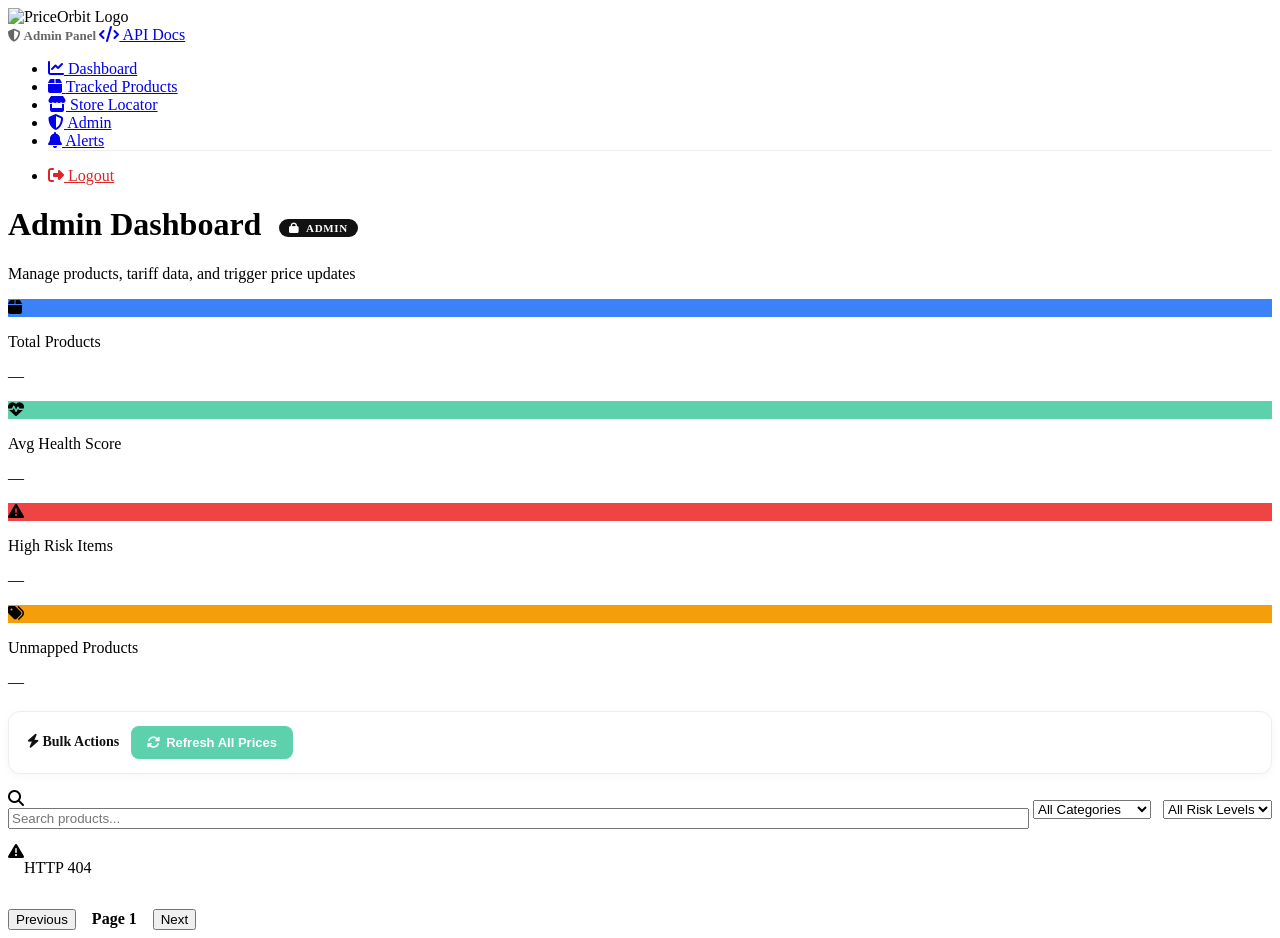
==== app/templates/admin.html @ 6466b36b "admin dashboard/mobile responsive" ====
<!DOCTYPE html>
<html lang="en">
<head>
  <meta charset="UTF-8" />
  <meta name="viewport" content="width=device-width, initial-scale=1.0" />
  <title>PriceOrbit - Admin Dashboard</title>

  <link rel="stylesheet" href="https://cdnjs.cloudflare.com/ajax/libs/font-awesome/6.5.0/css/all.min.css">
  <link rel="stylesheet" href="/static/css/main.css">
  <link rel="stylesheet" href="/static/css/mobile.css">

  <style>
    /* ── ADMIN-SPECIFIC STYLES ── */
    .admin-badge {
      display: inline-flex;
      align-items: center;
      gap: 6px;
      background: #111;
      color: white;
      font-size: 11px;
      font-weight: 700;
      letter-spacing: .06em;
      text-transform: uppercase;
      padding: 3px 10px;
      border-radius: 20px;
      margin-left: 10px;
      vertical-align: middle;
    }

    /* ── TABLE ── */
    .admin-table-wrap {
      background: white;
      border: 1px solid #eee;
      border-radius: 14px;
      overflow: hidden;
      box-shadow: 0 2px 10px rgba(0,0,0,0.04);
      margin-top: 8px;
    }

    .admin-table {
      width: 100%;
      border-collapse: collapse;
      font-size: 13px;
    }

    .admin-table th {
      background: #f8f9fa;
      padding: 12px 14px;
      text-align: left;
      font-size: 11px;
      font-weight: 700;
      text-transform: uppercase;
      letter-spacing: .05em;
      color: #666;
      border-bottom: 1px solid #eee;
      white-space: nowrap;
    }

    .admin-table td {
      padding: 11px 14px;
      border-bottom: 1px solid #f3f4f6;
      color: #111;
      vertical-align: middle;
    }

    .admin-table tr:last-child td {
      border-bottom: none;
    }

    .admin-table tr:hover td {
      background: #fafafa;
    }

    /* inline edit inputs */
    .inline-input {
      width: 80px;
      padding: 5px 8px;
      border: 1px solid #ddd;
      border-radius: 6px;
      font-size: 13px;
      color: #111;
      outline: none;
      transition: border-color .2s;
    }

    .inline-input:focus {
      border-color: #5dd1ab;
    }

    .inline-select {
      padding: 5px 8px;
      border: 1px solid #ddd;
      border-radius: 6px;
      font-size: 13px;
      color: #111;
      outline: none;
      background: white;
      cursor: pointer;
    }

    .inline-select:focus {
      border-color: #5dd1ab;
    }

    /* save button per row */
    .btn-save-row {
      background: #5dd1ab;
      color: white;
      border: none;
      padding: 5px 12px;
      border-radius: 6px;
      font-size: 12px;
      font-weight: 600;
      cursor: pointer;
      transition: all .2s;
      white-space: nowrap;
    }

    .btn-save-row:hover {
      background: #4bc199;
      transform: translateY(-1px);
    }

    .btn-save-row:disabled {
      opacity: .6;
      pointer-events: none;
    }

    /* update price button per row */
    .btn-update-price {
      background: #f3f4f6;
      color: #111;
      border: 1px solid #ddd;
      padding: 5px 10px;
      border-radius: 6px;
      font-size: 12px;
      font-weight: 500;
      cursor: pointer;
      transition: all .2s;
      white-space: nowrap;
    }

    .btn-update-price:hover {
      background: #e5e7eb;
    }

    .btn-update-price:disabled {
      opacity: .5;
      pointer-events: none;
    }

    /* health score badge */
    .hs-badge {
      display: inline-block;
      padding: 3px 10px;
      border-radius: 20px;
      font-size: 12px;
      font-weight: 700;
    }

    .hs-green  { background: #dcfce7; color: #16a34a; }
    .hs-yellow { background: #fef9c3; color: #ca8a04; }
    .hs-red    { background: #fee2e2; color: #dc2626; }

    /* save feedback */
    .save-status {
      font-size: 11px;
      margin-left: 6px;
    }

    .save-ok  { color: #16a34a; }
    .save-err { color: #dc2626; }

    /* bulk update bar */
    .bulk-bar {
      background: white;
      border: 1px solid #eee;
      border-radius: 12px;
      padding: 14px 18px;
      margin-bottom: 16px;
      display: flex;
      align-items: center;
      gap: 12px;
      flex-wrap: wrap;
      box-shadow: 0 2px 8px rgba(0,0,0,.04);
    }

    .bulk-bar span {
      font-size: 14px;
      font-weight: 600;
      color: #111;
    }

    .btn-bulk {
      background: #111;
      color: white;
      border: none;
      padding: 9px 16px;
      border-radius: 8px;
      font-size: 13px;
      font-weight: 600;
      cursor: pointer;
      display: inline-flex;
      align-items: center;
      gap: 6px;
      transition: opacity .2s;
    }

    .btn-bulk:hover { opacity: .85; }
    .btn-bulk:disabled { opacity: .5; pointer-events: none; }

    .btn-bulk.green {
      background: #5dd1ab;
    }

    /* search + filter bar */
    .admin-controls {
      display: flex;
      gap: 12px;
      align-items: center;
      flex-wrap: wrap;
      margin-bottom: 14px;
    }

    .admin-controls .search-container {
      flex: 1;
      min-width: 200px;
    }

    .admin-controls .search-container input {
      width: 100%;
    }

    /* responsive table */
    .table-scroll {
      overflow-x: auto;
    }

    @media (max-width: 900px) {
      .admin-table th:nth-child(5),
      .admin-table td:nth-child(5),
      .admin-table th:nth-child(6),
      .admin-table td:nth-child(6) {
        display: none;
      }
    }

    @media (max-width: 600px) {
      .admin-table th:nth-child(4),
      .admin-table td:nth-child(4) {
        display: none;
      }
      .bulk-bar {
        flex-direction: column;
        align-items: flex-start;
      }
    }
  </style>
</head>

<body>
  <!-- Topbar -->
  <header class="topbar">
    <div class="topbar-inner">
      <div class="logo">
        <img src="/static/images/logo.png" alt="PriceOrbit Logo">
      </div>
      <div class="topbar-right">
        <span style="font-size:13px; color:#666; font-weight:600;">
          <i class="fa-solid fa-shield-halved"></i> Admin Panel
        </span>
        <a href="/docs" class="btn-api-docs" target="_blank">
          <i class="fa-solid fa-code"></i> API Docs
        </a>
      </div>
    </div>
  </header>

  <div class="layout">
    <aside class="sidebar">
      <ul>
        <li>
          <a href="/products.html">
            <span class="icon"><i class="fa-solid fa-chart-line"></i></span>
            <span class="text">Dashboard</span>
          </a>
        </li>
        <li>
          <a href="/products.html">
            <span class="icon"><i class="fa-solid fa-box"></i></span>
            <span class="text">Tracked Products</span>
          </a>
        </li>
        <li>
          <a href="/stores">
            <span class="icon"><i class="fa-solid fa-store"></i></span>
            <span class="text">Store Locator</span>
          </a>
        </li>
        <li>
          <a href="/admin" class="active">
            <span class="icon"><i class="fa-solid fa-shield-halved"></i></span>
            <span class="text">Admin</span>
          </a>
        </li>
        <li>
          <a href="#alerts">
            <span class="icon"><i class="fa-solid fa-bell"></i></span>
            <span class="text">Alerts</span>
          </a>
        </li>
        <li style="margin-top: auto; padding-top: 16px; border-top: 1px solid #eee;">
          <a href="#" onclick="logout()" style="color: #dc2626;">
            <span class="icon"><i class="fa-solid fa-right-from-bracket"></i></span>
            <span class="text">Logout</span>
          </a>
        </li>
      </ul>
    </aside>

    <main class="main-content">
      <div class="content-header">
        <h1>Admin Dashboard <span class="admin-badge"><i class="fa-solid fa-lock"></i> Admin</span></h1>
        <p>Manage products, tariff data, and trigger price updates</p>
      </div>

      <!-- System Stats -->
      <div class="dashboard-stats" style="margin-bottom: 20px;">
        <div class="stat-card">
          <div class="stat-icon" style="background: #3b82f6;">
            <i class="fa-solid fa-box"></i>
          </div>
          <div class="stat-info">
            <p class="stat-label">Total Products</p>
            <p class="stat-value" id="stat-total">—</p>
          </div>
        </div>
        <div class="stat-card">
          <div class="stat-icon" style="background: #5dd1ab;">
            <i class="fa-solid fa-heart-pulse"></i>
          </div>
          <div class="stat-info">
            <p class="stat-label">Avg Health Score</p>
            <p class="stat-value" id="stat-health">—</p>
          </div>
        </div>
        <div class="stat-card">
          <div class="stat-icon" style="background: #ef4444;">
            <i class="fa-solid fa-triangle-exclamation"></i>
          </div>
          <div class="stat-info">
            <p class="stat-label">High Risk Items</p>
            <p class="stat-value" id="stat-risk">—</p>
          </div>
        </div>
        <div class="stat-card">
          <div class="stat-icon" style="background: #f59e0b;">
            <i class="fa-solid fa-tags"></i>
          </div>
          <div class="stat-info">
            <p class="stat-label">Unmapped Products</p>
            <p class="stat-value" id="stat-unmapped">—</p>
          </div>
        </div>
      </div>

      <!-- Bulk Actions -->
      <div class="bulk-bar">
        <span><i class="fa-solid fa-bolt"></i> Bulk Actions</span>
        <button class="btn-bulk green" id="btn-refresh-all" onclick="refreshAllPrices()">
          <i class="fa-solid fa-rotate"></i> Refresh All Prices
        </button>
        <span id="bulk-status" style="font-size:13px; color:#666;"></span>
      </div>

      <!-- Search + Filter -->
      <div class="admin-controls">
        <div class="search-container">
          <i class="fa-solid fa-search"></i>
          <input type="text" id="admin-search" placeholder="Search products..." />
        </div>
        <div class="filter-group">
          <select id="admin-category-filter">
            <option value="all">All Categories</option>
            <option value="Dairy & Eggs">Dairy & Eggs</option>
            <option value="Pantry Staples">Pantry Staples</option>
            <option value="Fresh Produce">Fresh Produce</option>
            <option value="Meat & Seafood">Meat & Seafood</option>
            <option value="Frozen Foods">Frozen Foods</option>
          </select>
        </div>
        <div class="filter-group">
          <select id="admin-risk-filter">
            <option value="all">All Risk Levels</option>
            <option value="low">Low Risk</option>
            <option value="medium">Medium Risk</option>
            <option value="high">High Risk</option>
          </select>
        </div>
      </div>

      <!-- Loading -->
      <div id="admin-loading" class="loading-state">
        <i class="fa-solid fa-spinner fa-spin"></i>
        <p>Loading products...</p>
      </div>

      <!-- Error -->
      <div id="admin-error" class="error-state" style="display:none;">
        <i class="fa-solid fa-triangle-exclamation"></i>
        <p id="admin-error-text">Could not load products.</p>
      </div>

      <!-- Product Table -->
      <div id="admin-table-wrap" class="admin-table-wrap" style="display:none;">
        <div class="table-scroll">
          <table class="admin-table">
            <thead>
              <tr>
                <th>Product</th>
                <th>Category</th>
                <th>Price</th>
                <th>Health Score</th>
                <th>Tariff Rate</th>
                <th>Import Dependency</th>
                <th>Actions</th>
              </tr>
            </thead>
            <tbody id="admin-tbody"></tbody>
          </table>
        </div>
      </div>

      <!-- Pagination -->
      <div class="controls-bar" style="justify-content: flex-end; margin-top: 16px;" id="admin-pagination" style="display:none;">
        <button id="admin-prev" class="btn-api-docs" type="button">Previous</button>
        <span id="admin-page-info" style="padding: 0 12px; font-weight: 600;">Page 1</span>
        <button id="admin-next" class="btn-api-docs" type="button">Next</button>
      </div>

    </main>
  </div>

  <script src="/static/js/main.js"></script>
  <script>
    function logout() {
      localStorage.removeItem('access_token');
      localStorage.removeItem('user_email');
      localStorage.removeItem('user_name');
      window.location.href = '/';
    }

    const API = '/api/products';
    let allProducts = [];
    let filteredProducts = [];
    let skip = 0;
    const limit = 20;

    // ── LOAD PRODUCTS ──────────────────────────────────────────────
    async function loadProducts() {
      setLoading(true);
      try {
        const res = await fetch(`${API}?limit=100&skip=0`);
        if (!res.ok) throw new Error(`HTTP ${res.status}`);
        const data = await res.json();
        allProducts = data.products || [];
        updateStats(allProducts, data.total || allProducts.length);
        applyFilters();
        setLoading(false);
        document.getElementById('admin-table-wrap').style.display = 'block';
        document.getElementById('admin-pagination').style.display = 'flex';
      } catch (err) {
        setLoading(false, err.message);
      }
    }

    // ── STATS ──────────────────────────────────────────────────────
    function updateStats(products, total) {
      document.getElementById('stat-total').textContent = total;
      const avg = products.length
        ? Math.round(products.reduce((s, p) => s + Number(p.health_score || 0), 0) / products.length)
        : 0;
      document.getElementById('stat-health').textContent = avg;
      document.getElementById('stat-risk').textContent = products.filter(p => Number(p.health_score) < 40).length;
      document.getElementById('stat-unmapped').textContent = products.filter(p => !p.kroger_product_id).length;
    }

    // ── FILTERS ────────────────────────────────────────────────────
    function applyFilters() {
      const q        = document.getElementById('admin-search').value.toLowerCase();
      const cat      = document.getElementById('admin-category-filter').value;
      const risk     = document.getElementById('admin-risk-filter').value;

      filteredProducts = allProducts.filter(p => {
        const matchQ   = !q || p.name.toLowerCase().includes(q) || (p.category||'').toLowerCase().includes(q);
        const matchCat = cat === 'all' || p.category === cat;
        const score    = Number(p.health_score);
        const matchRisk = risk === 'all'
          || (risk === 'low'    && score >= 70)
          || (risk === 'medium' && score >= 40 && score < 70)
          || (risk === 'high'   && score < 40);
        return matchQ && matchCat && matchRisk;
      });

      skip = 0;
      renderTable();
    }

    ['admin-search', 'admin-category-filter', 'admin-risk-filter'].forEach(id => {
      document.getElementById(id).addEventListener('input', applyFilters);
      document.getElementById(id).addEventListener('change', applyFilters);
    });

    // ── RENDER TABLE ───────────────────────────────────────────────
    function renderTable() {
      const page    = filteredProducts.slice(skip, skip + limit);
      const tbody   = document.getElementById('admin-tbody');
      const pageNum = Math.floor(skip / limit) + 1;
      const total   = Math.ceil(filteredProducts.length / limit);

      document.getElementById('admin-page-info').textContent = `Page ${pageNum} of ${Math.max(total, 1)}`;
      document.getElementById('admin-prev').disabled = skip === 0;
      document.getElementById('admin-next').disabled = skip + limit >= filteredProducts.length;

      tbody.innerHTML = page.map(p => {
        const score    = Number(p.health_score || 0);
        const hsClass  = score >= 70 ? 'hs-green' : score >= 40 ? 'hs-yellow' : 'hs-red';
        const price    = p.current_price != null ? `$${Number(p.current_price).toFixed(2)}` : 'N/A';

        return `
          <tr data-id="${p.id}">
            <td>
              <a href="/products/${p.id}" style="font-weight:600;color:#111;text-decoration:none;">
                ${p.name}
              </a>
            </td>
            <td style="color:#666;">${p.category || '—'}</td>
            <td style="font-weight:600;">${price}</td>
            <td><span class="hs-badge ${hsClass}">${Math.round(score)}</span></td>
            <td>
              <input class="inline-input" type="number" min="0" max="100" step="0.1"
                value="${Number(p.tariff_rate || 0).toFixed(1)}"
                id="tariff-${p.id}" />%
            </td>
            <td>
              <select class="inline-select" id="dep-${p.id}">
                <option value="Low"     ${p.import_dependency === 'Low'     ? 'selected' : ''}>Low</option>
                <option value="Medium"  ${p.import_dependency === 'Medium'  ? 'selected' : ''}>Medium</option>
                <option value="High"    ${p.import_dependency === 'High'    ? 'selected' : ''}>High</option>
                <option value="Unknown" ${(!p.import_dependency || p.import_dependency === 'Unknown') ? 'selected' : ''}>Unknown</option>
              </select>
            </td>
            <td style="display:flex;gap:6px;align-items:center;flex-wrap:wrap;">
              <button class="btn-save-row" onclick="saveProduct(${p.id})">
                <i class="fa-solid fa-floppy-disk"></i> Save
              </button>
              <button class="btn-update-price" onclick="updatePrice(${p.id}, this)">
                <i class="fa-solid fa-rotate"></i>
              </button>
              <span class="save-status" id="status-${p.id}"></span>
            </td>
          </tr>`;
      }).join('');
    }

    // ── PAGINATION ─────────────────────────────────────────────────
    document.getElementById('admin-prev').addEventListener('click', () => {
      if (skip > 0) { skip -= limit; renderTable(); }
    });

    document.getElementById('admin-next').addEventListener('click', () => {
      if (skip + limit < filteredProducts.length) { skip += limit; renderTable(); }
    });

    // ── SAVE PRODUCT ───────────────────────────────────────────────
    async function saveProduct(id) {
      const tariff = document.getElementById(`tariff-${id}`).value;
      const dep    = document.getElementById(`dep-${id}`).value;
      const btn    = document.querySelector(`tr[data-id="${id}"] .btn-save-row`);
      const status = document.getElementById(`status-${id}`);

      btn.disabled = true;
      btn.innerHTML = '<i class="fa-solid fa-spinner fa-spin"></i>';
      status.textContent = '';

      try {
        const res = await fetch(`${API}/${id}`, {
          method: 'PATCH',
          headers: {
            'Content-Type': 'application/json',
            ...(localStorage.getItem('access_token')
              ? { 'Authorization': `Bearer ${localStorage.getItem('access_token')}` }
              : {})
          },
          body: JSON.stringify({
            tariff_rate: parseFloat(tariff),
            import_dependency: dep,
          }),
        });

        if (!res.ok) throw new Error(`HTTP ${res.status}`);
        const updated = await res.json();

        // Update local data
        const idx = allProducts.findIndex(p => p.id === id);
        if (idx !== -1) allProducts[idx] = updated;

        status.textContent = '✓ Saved';
        status.className = 'save-status save-ok';
      } catch (err) {
        status.textContent = '✗ Failed';
        status.className = 'save-status save-err';
      } finally {
        btn.disabled = false;
        btn.innerHTML = '<i class="fa-solid fa-floppy-disk"></i> Save';
        setTimeout(() => { status.textContent = ''; }, 3000);
      }
    }

    // ── UPDATE PRICE ───────────────────────────────────────────────
    async function updatePrice(id, btn) {
      const status = document.getElementById(`status-${id}`);
      btn.disabled = true;
      btn.innerHTML = '<i class="fa-solid fa-spinner fa-spin"></i>';

      try {
        const res = await fetch(`${API}/${id}/update-price`, { method: 'POST' });
        if (!res.ok) throw new Error(`HTTP ${res.status}`);
        const data = await res.json();

        status.textContent = `→ $${Number(data.new_price).toFixed(2)}`;
        status.className = 'save-status save-ok';

        // Refresh table row price
        const idx = allProducts.findIndex(p => p.id === id);
        if (idx !== -1) allProducts[idx].current_price = data.new_price;
        renderTable();
      } catch (err) {
        status.textContent = '✗ Error';
        status.className = 'save-status save-err';
      } finally {
        btn.disabled = false;
        btn.innerHTML = '<i class="fa-solid fa-rotate"></i>';
        setTimeout(() => { status.textContent = ''; }, 4000);
      }
    }

    // ── REFRESH ALL PRICES ─────────────────────────────────────────
    async function refreshAllPrices() {
      const btn    = document.getElementById('btn-refresh-all');
      const status = document.getElementById('bulk-status');

      btn.disabled = true;
      btn.innerHTML = '<i class="fa-solid fa-spinner fa-spin"></i> Refreshing...';
      status.textContent = '';

      try {
        const res = await fetch(`${API}/batch-update-prices`, { method: 'POST' });
        if (!res.ok) throw new Error(`HTTP ${res.status}`);
        const data = await res.json();
        status.textContent = `✓ Updated ${data.updated_count || 0} products`;
        await loadProducts();
      } catch (err) {
        status.textContent = '✗ Batch update failed — try individual updates';
      } finally {
        btn.disabled = false;
        btn.innerHTML = '<i class="fa-solid fa-rotate"></i> Refresh All Prices';
      }
    }

    // ── HELPERS ────────────────────────────────────────────────────
    function setLoading(loading, errorMsg = '') {
      document.getElementById('admin-loading').style.display = loading ? 'flex' : 'none';
      document.getElementById('admin-error').style.display   = errorMsg ? 'flex' : 'none';
      document.getElementById('admin-error-text').textContent = errorMsg;
    }

    // ── BOOT ───────────────────────────────────────────────────────
    loadProducts();
  </script>
</body>
</html>
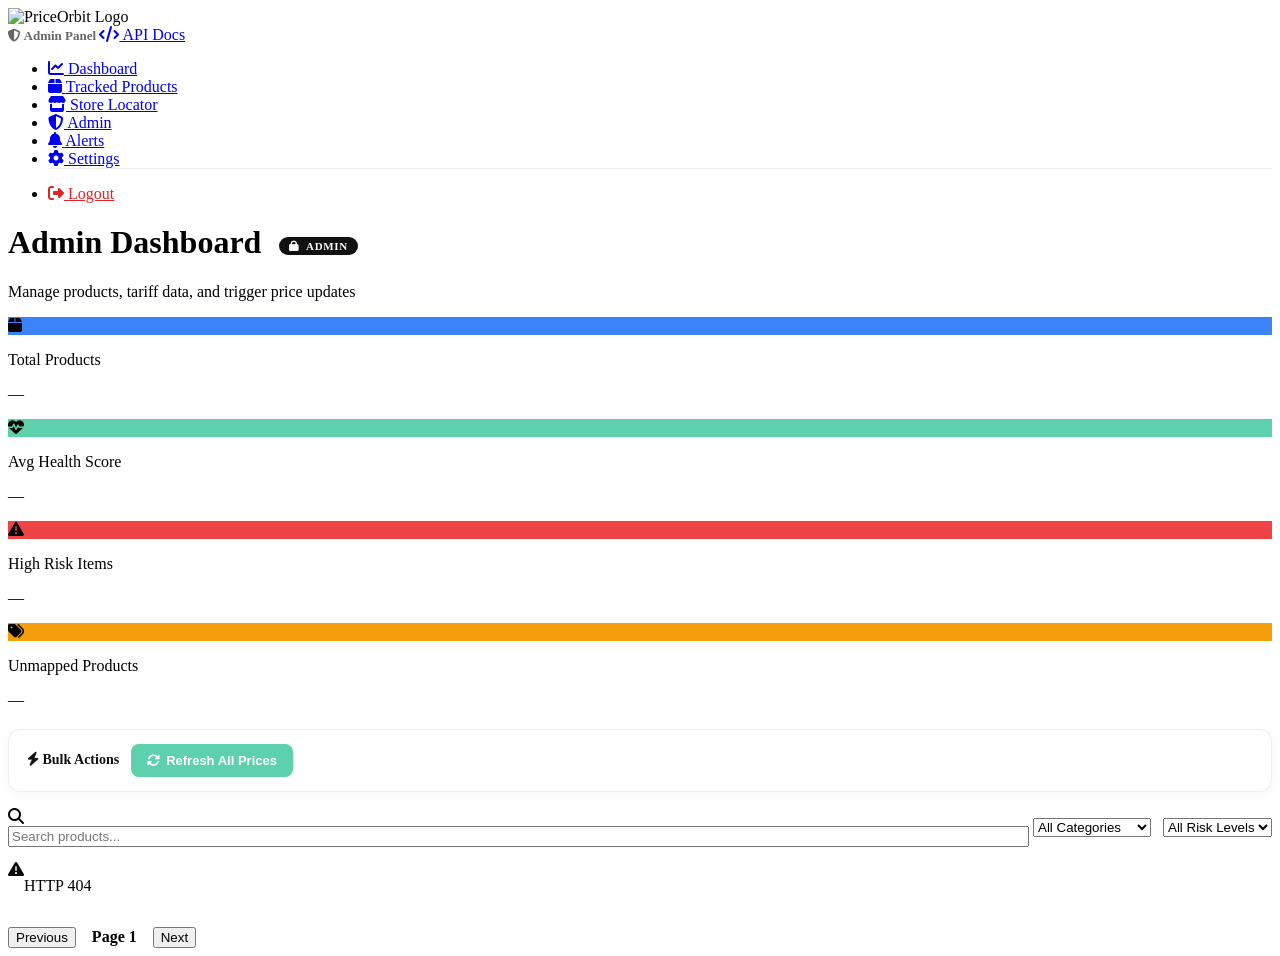
==== commit 54ea0abd: "tracked products, alerts, settings" ====
--- a/app/templates/admin.html
+++ b/app/templates/admin.html
@@ -286,7 +286,7 @@
           </a>
         </li>
         <li>
-          <a href="/products.html">
+          <a href="/tracked">
             <span class="icon"><i class="fa-solid fa-box"></i></span>
             <span class="text">Tracked Products</span>
           </a>
@@ -304,9 +304,15 @@
           </a>
         </li>
         <li>
-          <a href="#alerts">
+          <a href="/alerts">
             <span class="icon"><i class="fa-solid fa-bell"></i></span>
             <span class="text">Alerts</span>
+          </a>
+        </li>
+        <li>
+          <a href="/settings">
+            <span class="icon"><i class="fa-solid fa-gear"></i></span>
+            <span class="text">Settings</span>
           </a>
         </li>
         <li style="margin-top: auto; padding-top: 16px; border-top: 1px solid #eee;">
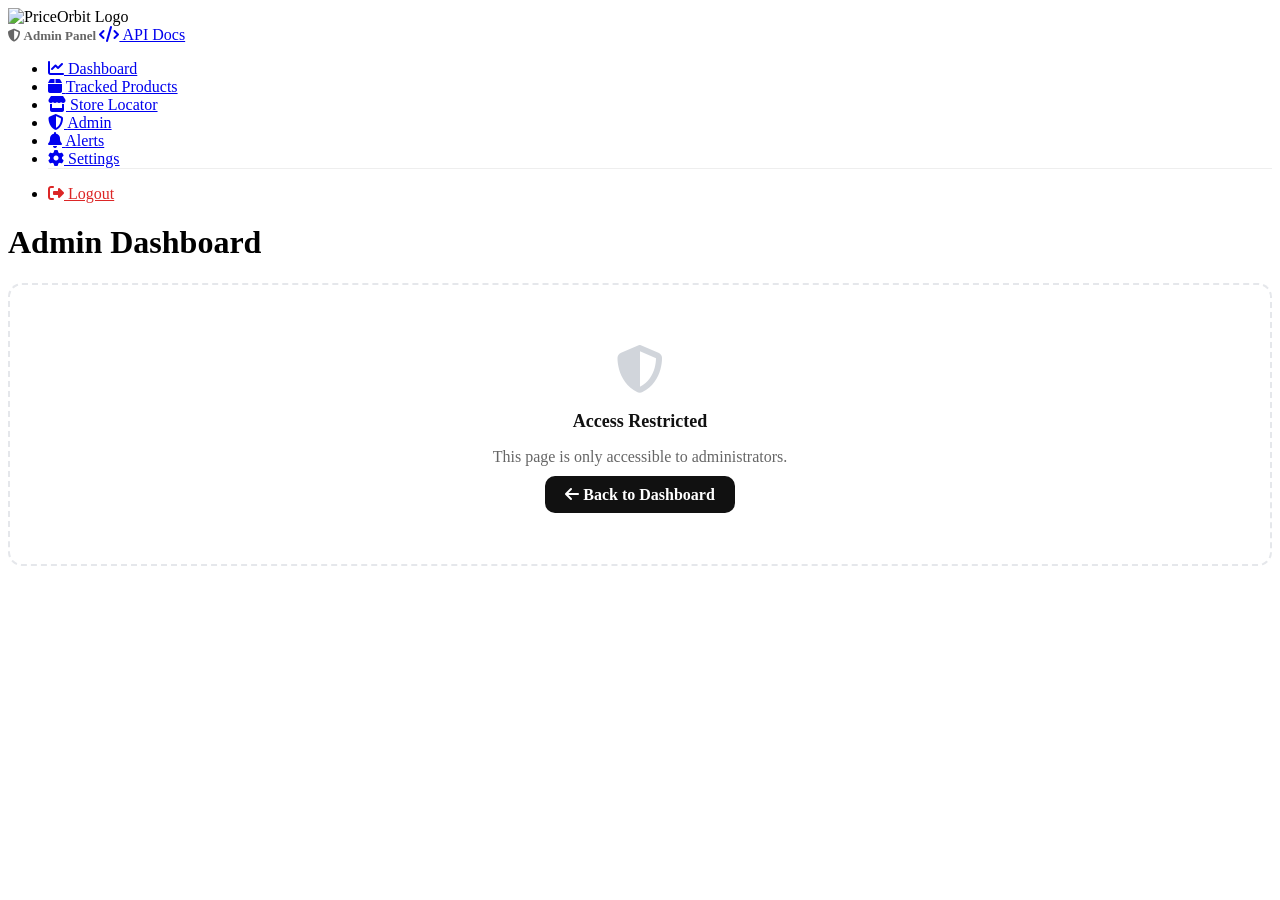
==== commit 433e9ec7: "Update admin.html" ====
--- a/app/templates/admin.html
+++ b/app/templates/admin.html
@@ -457,10 +457,16 @@
     }
 
     const API = '/api/products';
+    const ADMIN_API = '/api/admin';
     let allProducts = [];
     let filteredProducts = [];
     let skip = 0;
     const limit = 20;
+
+    function getAuthHeaders() {
+      const token = localStorage.getItem('access_token');
+      return token ? { Authorization: `Bearer ${token}` } : {};
+    }
 
     // ── LOAD PRODUCTS ──────────────────────────────────────────────
     async function loadProducts() {
@@ -630,7 +636,12 @@
       btn.innerHTML = '<i class="fa-solid fa-spinner fa-spin"></i>';
 
       try {
-        const res = await fetch(`${API}/${id}/update-price`, { method: 'POST' });
+        const res = await fetch(`${API}/${id}/update-price`, {
+          method: 'POST',
+          headers: {
+            ...getAuthHeaders(),
+          }
+        });
         if (!res.ok) throw new Error(`HTTP ${res.status}`);
         const data = await res.json();
 
@@ -661,13 +672,19 @@
       status.textContent = '';
 
       try {
-        const res = await fetch(`${API}/batch-update-prices`, { method: 'POST' });
+        const res = await fetch(
+          `${ADMIN_API}/trigger-price-update?limit=50&delay_seconds=2`,
+          {
+            method: 'POST',
+            headers: {
+              ...getAuthHeaders(),
+            }
+          }
+        );
         if (!res.ok) throw new Error(`HTTP ${res.status}`);
-        const data = await res.json();
-        status.textContent = `✓ Updated ${data.updated_count || 0} products`;
-        await loadProducts();
+        status.textContent = '✓ Manual price-update job started';
       } catch (err) {
-        status.textContent = '✗ Batch update failed — try individual updates';
+        status.textContent = '✗ Manual price-update trigger failed';
       } finally {
         btn.disabled = false;
         btn.innerHTML = '<i class="fa-solid fa-rotate"></i> Refresh All Prices';
@@ -682,7 +699,23 @@
     }
 
     // ── BOOT ───────────────────────────────────────────────────────
-    loadProducts();
+    const ADMIN_EMAIL = 'team22@priceorbit.com';
+    const loggedInEmail = localStorage.getItem('user_email') || '';
+
+    if (!localStorage.getItem('access_token') || loggedInEmail !== ADMIN_EMAIL) {
+      document.querySelector('.main-content').innerHTML = `
+        <div class='content-header'><h1>Admin Dashboard</h1></div>
+        <div style='background:white;border:2px dashed #e5e7eb;border-radius:14px;padding:60px 20px;text-align:center;margin-top:20px;'>
+          <i class='fa-solid fa-shield-halved' style='font-size:48px;color:#d1d5db;display:block;margin-bottom:16px;'></i>
+          <p style='font-size:18px;font-weight:600;color:#111;margin-bottom:8px;'>Access Restricted</p>
+          <p style='color:#666;margin-bottom:20px;'>This page is only accessible to administrators.</p>
+          <a href='/products.html' style='background:#111;color:white;padding:10px 20px;border-radius:10px;text-decoration:none;font-weight:600;'>
+            <i class='fa-solid fa-arrow-left'></i> Back to Dashboard
+          </a>
+        </div>`;
+    } else {
+      loadProducts();
+    }
   </script>
 </body>
 </html>
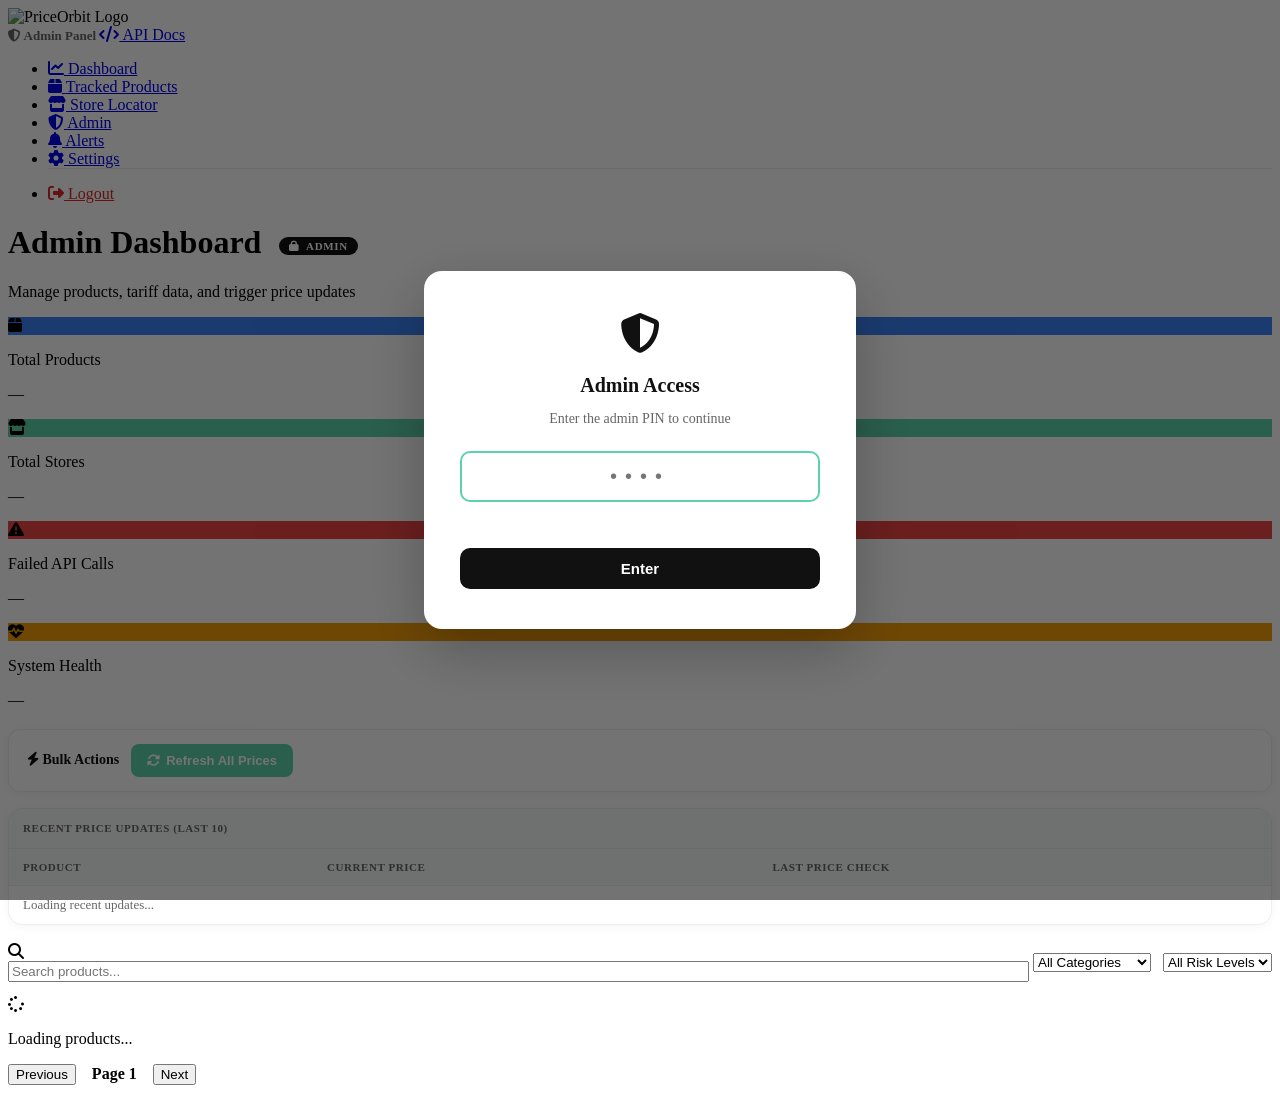
==== commit b0674443: "feat: harden admin security and improve Kroger matching - enforce JWT + admin PIN protections on sen" ====
--- a/app/templates/admin.html
+++ b/app/templates/admin.html
@@ -10,6 +10,91 @@
   <link rel="stylesheet" href="/static/css/mobile.css">
 
   <style>
+    /* ── PIN GATE OVERLAY ── */
+    #pin-overlay {
+      position: fixed;
+      inset: 0;
+      background: rgba(0,0,0,0.55);
+      display: flex;
+      align-items: center;
+      justify-content: center;
+      z-index: 9999;
+    }
+
+    #pin-overlay.hidden { display: none; }
+
+    .pin-card {
+      background: white;
+      border-radius: 18px;
+      padding: 40px 36px;
+      width: 360px;
+      max-width: 90vw;
+      text-align: center;
+      box-shadow: 0 20px 60px rgba(0,0,0,0.25);
+    }
+
+    .pin-card .pin-icon {
+      font-size: 40px;
+      color: #111;
+      margin-bottom: 14px;
+    }
+
+    .pin-card h2 {
+      font-size: 20px;
+      font-weight: 700;
+      margin-bottom: 6px;
+      color: #111;
+    }
+
+    .pin-card p {
+      font-size: 14px;
+      color: #666;
+      margin-bottom: 24px;
+    }
+
+    .pin-input-wrap {
+      position: relative;
+      margin-bottom: 16px;
+    }
+
+    #pin-input {
+      width: 100%;
+      padding: 12px 16px;
+      font-size: 20px;
+      letter-spacing: 8px;
+      text-align: center;
+      border: 2px solid #e5e7eb;
+      border-radius: 10px;
+      outline: none;
+      box-sizing: border-box;
+      transition: border-color .2s;
+    }
+
+    #pin-input:focus { border-color: #5dd1ab; }
+    #pin-input.error { border-color: #ef4444; }
+
+    #pin-error {
+      font-size: 13px;
+      color: #ef4444;
+      min-height: 18px;
+      margin-bottom: 12px;
+    }
+
+    #btn-pin-submit {
+      width: 100%;
+      background: #111;
+      color: white;
+      border: none;
+      padding: 12px;
+      border-radius: 10px;
+      font-size: 15px;
+      font-weight: 700;
+      cursor: pointer;
+      transition: opacity .2s;
+    }
+
+    #btn-pin-submit:hover { opacity: .85; }
+
     /* ── ADMIN-SPECIFIC STYLES ── */
     .admin-badge {
       display: inline-flex;
@@ -259,6 +344,22 @@
 </head>
 
 <body>
+
+  <!-- PIN Gate Overlay -->
+  <div id="pin-overlay">
+    <div class="pin-card">
+      <div class="pin-icon"><i class="fa-solid fa-shield-halved"></i></div>
+      <h2>Admin Access</h2>
+      <p>Enter the admin PIN to continue</p>
+      <div class="pin-input-wrap">
+        <input type="password" id="pin-input" maxlength="10" placeholder="••••"
+               inputmode="numeric" autocomplete="off" />
+      </div>
+      <div id="pin-error"></div>
+      <button id="btn-pin-submit" onclick="submitPin()">Enter</button>
+    </div>
+  </div>
+
   <!-- Topbar -->
   <header class="topbar">
     <div class="topbar-inner">
@@ -338,16 +439,16 @@
           </div>
           <div class="stat-info">
             <p class="stat-label">Total Products</p>
-            <p class="stat-value" id="stat-total">—</p>
+            <p class="stat-value" id="stat-total-products">—</p>
           </div>
         </div>
         <div class="stat-card">
           <div class="stat-icon" style="background: #5dd1ab;">
-            <i class="fa-solid fa-heart-pulse"></i>
+            <i class="fa-solid fa-store"></i>
           </div>
           <div class="stat-info">
-            <p class="stat-label">Avg Health Score</p>
-            <p class="stat-value" id="stat-health">—</p>
+            <p class="stat-label">Total Stores</p>
+            <p class="stat-value" id="stat-total-stores">—</p>
           </div>
         </div>
         <div class="stat-card">
@@ -355,17 +456,17 @@
             <i class="fa-solid fa-triangle-exclamation"></i>
           </div>
           <div class="stat-info">
-            <p class="stat-label">High Risk Items</p>
-            <p class="stat-value" id="stat-risk">—</p>
+            <p class="stat-label">Failed API Calls</p>
+            <p class="stat-value" id="stat-failed-calls">—</p>
           </div>
         </div>
         <div class="stat-card">
           <div class="stat-icon" style="background: #f59e0b;">
-            <i class="fa-solid fa-tags"></i>
+            <i class="fa-solid fa-heart-pulse"></i>
           </div>
           <div class="stat-info">
-            <p class="stat-label">Unmapped Products</p>
-            <p class="stat-value" id="stat-unmapped">—</p>
+            <p class="stat-label">System Health</p>
+            <p class="stat-value" id="stat-system-health">—</p>
           </div>
         </div>
       </div>
@@ -377,6 +478,30 @@
           <i class="fa-solid fa-rotate"></i> Refresh All Prices
         </button>
         <span id="bulk-status" style="font-size:13px; color:#666;"></span>
+      </div>
+
+      <!-- Recent Price Updates -->
+      <div class="admin-table-wrap" style="margin-top: 16px; margin-bottom: 18px;">
+        <div class="table-scroll">
+          <table class="admin-table">
+            <thead>
+              <tr>
+                <th colspan="3">
+                  Recent Price Updates (Last 10)
+                  <span id="admin-runtime-meta" style="font-size:12px; color:#666; margin-left:8px;"></span>
+                </th>
+              </tr>
+              <tr>
+                <th>Product</th>
+                <th>Current Price</th>
+                <th>Last Price Check</th>
+              </tr>
+            </thead>
+            <tbody id="recent-updates-tbody">
+              <tr><td colspan="3" style="color:#666;">Loading recent updates...</td></tr>
+            </tbody>
+          </table>
+        </div>
       </div>
 
       <!-- Search + Filter -->
@@ -468,6 +593,11 @@
       return token ? { Authorization: `Bearer ${token}` } : {};
     }
 
+    function getAdminHeaders() {
+      const pin = sessionStorage.getItem('admin_pin') || '';
+      return { ...getAuthHeaders(), 'X-Admin-Pin': pin };
+    }
+
     // ── LOAD PRODUCTS ──────────────────────────────────────────────
     async function loadProducts() {
       setLoading(true);
@@ -476,7 +606,6 @@
         if (!res.ok) throw new Error(`HTTP ${res.status}`);
         const data = await res.json();
         allProducts = data.products || [];
-        updateStats(allProducts, data.total || allProducts.length);
         applyFilters();
         setLoading(false);
         document.getElementById('admin-table-wrap').style.display = 'block';
@@ -486,15 +615,64 @@
       }
     }
 
-    // ── STATS ──────────────────────────────────────────────────────
-    function updateStats(products, total) {
-      document.getElementById('stat-total').textContent = total;
-      const avg = products.length
-        ? Math.round(products.reduce((s, p) => s + Number(p.health_score || 0), 0) / products.length)
-        : 0;
-      document.getElementById('stat-health').textContent = avg;
-      document.getElementById('stat-risk').textContent = products.filter(p => Number(p.health_score) < 40).length;
-      document.getElementById('stat-unmapped').textContent = products.filter(p => !p.kroger_product_id).length;
+    // ── DASHBOARD METRICS ──────────────────────────────────────────
+    function formatDateTime(value) {
+      if (!value) return '—';
+      const parsed = new Date(value);
+      if (Number.isNaN(parsed.getTime())) return '—';
+      return parsed.toLocaleString();
+    }
+
+    function renderRecentUpdates(rows) {
+      const tbody = document.getElementById('recent-updates-tbody');
+      if (!rows || rows.length === 0) {
+        tbody.innerHTML = '<tr><td colspan="3" style="color:#666;">No recent price updates yet.</td></tr>';
+        return;
+      }
+
+      tbody.innerHTML = rows.map((row) => {
+        const price = row.current_price != null ? `$${Number(row.current_price).toFixed(2)}` : 'N/A';
+        return `
+          <tr>
+            <td>
+              <a href="/products/${row.product_id}" style="font-weight:600;color:#111;text-decoration:none;">
+                ${row.product_name}
+              </a>
+            </td>
+            <td style="font-weight:600;">${price}</td>
+            <td style="color:#666;">${formatDateTime(row.last_price_check)}</td>
+          </tr>
+        `;
+      }).join('');
+    }
+
+    async function loadDashboardMetrics() {
+      try {
+        const res = await fetch(`${ADMIN_API}/dashboard-metrics`, {
+          headers: getAdminHeaders(),
+        });
+        if (!res.ok) throw new Error(`HTTP ${res.status}`);
+        const metrics = await res.json();
+
+        document.getElementById('stat-total-products').textContent = metrics.total_products ?? '—';
+        document.getElementById('stat-total-stores').textContent = metrics.total_stores ?? '—';
+        document.getElementById('stat-failed-calls').textContent = metrics.failed_api_calls ?? '—';
+        document.getElementById('stat-system-health').textContent =
+          String(metrics.system_health || 'unknown').toUpperCase();
+
+        const schedulerLabel = metrics.scheduler_running
+          ? 'Scheduler: running'
+          : (metrics.scheduler_enabled ? 'Scheduler: enabled' : 'Scheduler: disabled');
+        const nextRunLabel = metrics.next_run_utc
+          ? `Next run: ${formatDateTime(metrics.next_run_utc)}`
+          : 'Next run: —';
+        document.getElementById('admin-runtime-meta').textContent = `${schedulerLabel} · ${nextRunLabel}`;
+
+        renderRecentUpdates(metrics.recent_price_updates || []);
+      } catch (err) {
+        document.getElementById('admin-runtime-meta').textContent = 'Dashboard metrics unavailable';
+        renderRecentUpdates([]);
+      }
     }
 
     // ── FILTERS ────────────────────────────────────────────────────
@@ -652,6 +830,7 @@
         const idx = allProducts.findIndex(p => p.id === id);
         if (idx !== -1) allProducts[idx].current_price = data.new_price;
         renderTable();
+        loadDashboardMetrics();
       } catch (err) {
         status.textContent = '✗ Error';
         status.className = 'save-status save-err';
@@ -676,13 +855,12 @@
           `${ADMIN_API}/trigger-price-update?limit=50&delay_seconds=2`,
           {
             method: 'POST',
-            headers: {
-              ...getAuthHeaders(),
-            }
+            headers: getAdminHeaders(),
           }
         );
         if (!res.ok) throw new Error(`HTTP ${res.status}`);
         status.textContent = '✓ Manual price-update job started';
+        loadDashboardMetrics();
       } catch (err) {
         status.textContent = '✗ Manual price-update trigger failed';
       } finally {
@@ -698,24 +876,62 @@
       document.getElementById('admin-error-text').textContent = errorMsg;
     }
 
+    // ── PIN GATE ───────────────────────────────────────────────────
+    function submitPin() {
+      const input = document.getElementById('pin-input');
+      const errorEl = document.getElementById('pin-error');
+      const pin = input.value.trim();
+
+      if (!pin) {
+        errorEl.textContent = 'Please enter the PIN.';
+        input.classList.add('error');
+        return;
+      }
+
+      // Validate PIN against backend (round-trip also verifies JWT)
+      fetch(`${ADMIN_API}/price-update-status`, {
+        headers: { ...getAuthHeaders(), 'X-Admin-Pin': pin },
+      }).then(res => {
+        if (res.status === 403) {
+          errorEl.textContent = 'Incorrect PIN. Try again.';
+          input.classList.add('error');
+          input.value = '';
+          input.focus();
+        } else if (res.status === 401) {
+          errorEl.textContent = 'You must be logged in first.';
+          input.classList.add('error');
+          setTimeout(() => { window.location.href = '/'; }, 1500);
+        } else if (res.ok) {
+          sessionStorage.setItem('admin_pin', pin);
+          document.getElementById('pin-overlay').classList.add('hidden');
+          loadDashboardMetrics();
+          loadProducts();
+        } else {
+          errorEl.textContent = `Unexpected error (${res.status}). Try again.`;
+        }
+      }).catch(() => {
+        errorEl.textContent = 'Network error. Is the server running?';
+      });
+    }
+
+    // Allow pressing Enter in the PIN input
+    document.getElementById('pin-input').addEventListener('keydown', e => {
+      if (e.key === 'Enter') submitPin();
+      document.getElementById('pin-error').textContent = '';
+      e.target.classList.remove('error');
+    });
+
     // ── BOOT ───────────────────────────────────────────────────────
-    const ADMIN_EMAIL = 'team22@priceorbit.com';
-    const loggedInEmail = localStorage.getItem('user_email') || '';
-
-    if (!localStorage.getItem('access_token') || loggedInEmail !== ADMIN_EMAIL) {
-      document.querySelector('.main-content').innerHTML = `
-        <div class='content-header'><h1>Admin Dashboard</h1></div>
-        <div style='background:white;border:2px dashed #e5e7eb;border-radius:14px;padding:60px 20px;text-align:center;margin-top:20px;'>
-          <i class='fa-solid fa-shield-halved' style='font-size:48px;color:#d1d5db;display:block;margin-bottom:16px;'></i>
-          <p style='font-size:18px;font-weight:600;color:#111;margin-bottom:8px;'>Access Restricted</p>
-          <p style='color:#666;margin-bottom:20px;'>This page is only accessible to administrators.</p>
-          <a href='/products.html' style='background:#111;color:white;padding:10px 20px;border-radius:10px;text-decoration:none;font-weight:600;'>
-            <i class='fa-solid fa-arrow-left'></i> Back to Dashboard
-          </a>
-        </div>`;
+    // If PIN already verified this session, skip the overlay
+    const savedPin = sessionStorage.getItem('admin_pin');
+    if (savedPin) {
+      document.getElementById('pin-overlay').classList.add('hidden');
+      loadDashboardMetrics();
+      loadProducts();
     } else {
-      loadProducts();
+      // Focus the PIN input when overlay shows
+      setTimeout(() => document.getElementById('pin-input').focus(), 100);
     }
   </script>
 </body>
-</html>+</html>
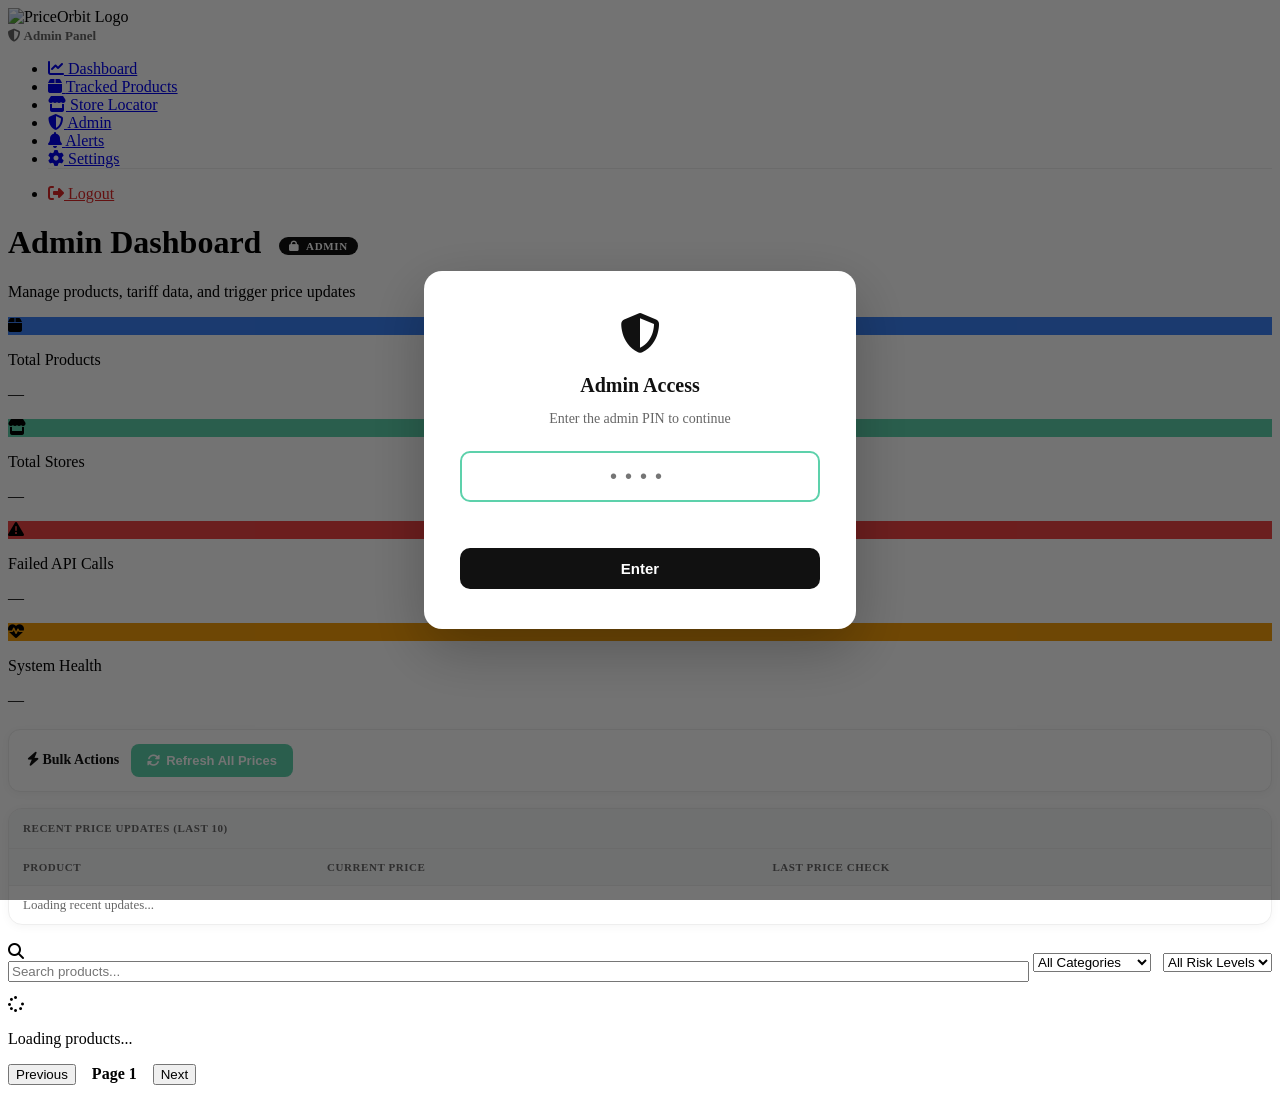
==== commit 462f4ec9: "Add auth/admin rate limiting, keep admin pin compatibility, and disable public API docs UI" ====
--- a/app/templates/admin.html
+++ b/app/templates/admin.html
@@ -370,9 +370,6 @@
         <span style="font-size:13px; color:#666; font-weight:600;">
           <i class="fa-solid fa-shield-halved"></i> Admin Panel
         </span>
-        <a href="/docs" class="btn-api-docs" target="_blank">
-          <i class="fa-solid fa-code"></i> API Docs
-        </a>
       </div>
     </div>
   </header>
